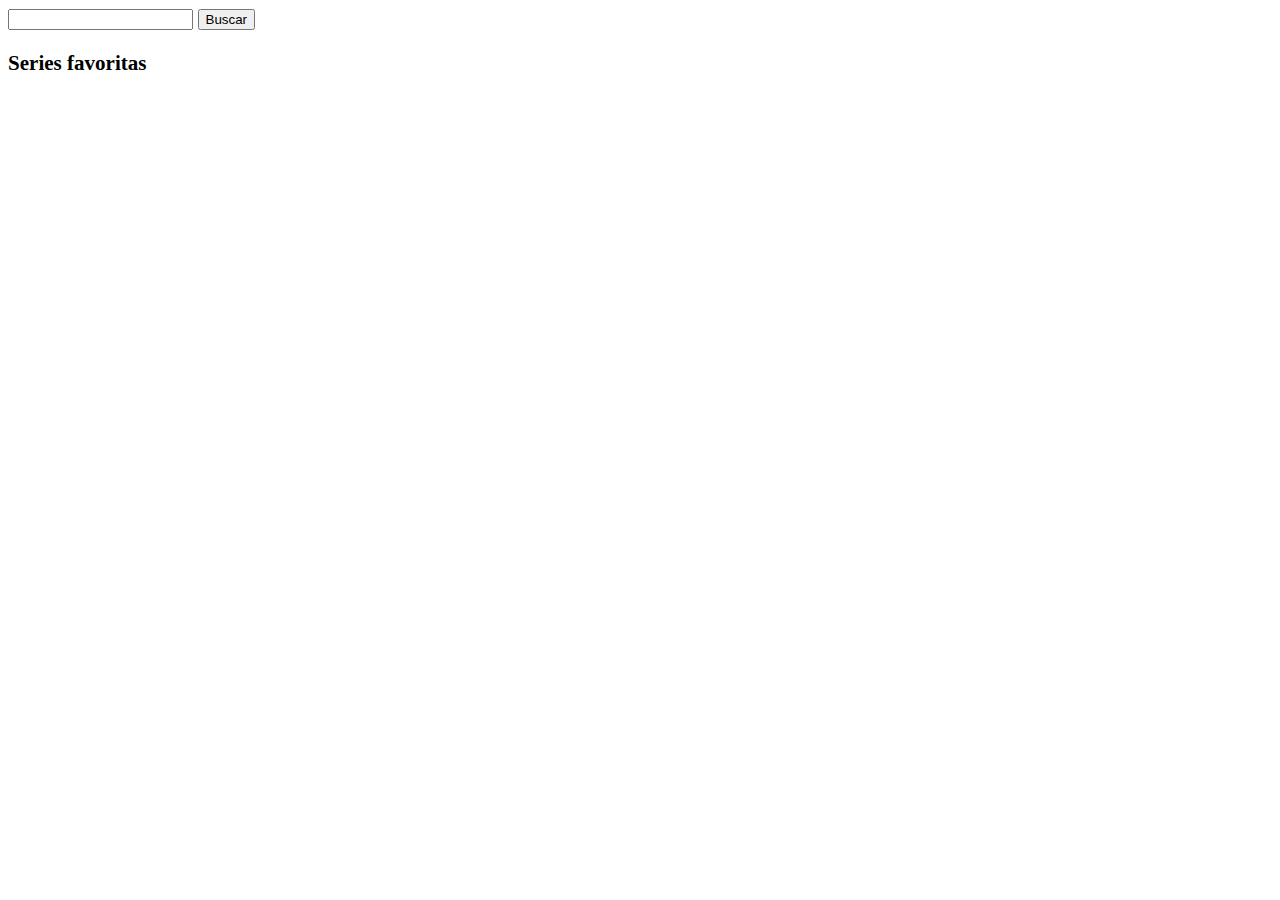
==== docs/index.html @ 514a2e36 "Build docs directory" ====
<!DOCTYPE html>
<html lang="es">
    
    <head>
        <meta charset="UTF-8">
        <title>Adalab Web Starter Kit</title>
        <link rel="icon" href="favicon.png" />
        <link rel="stylesheet" href="assets/css/main.css">
    </head>
    
    <body>
        <form action="" class="form-search">
            <input type="text" id="form-search__input">
            <button type="submit" class="form-search__button">Buscar</button>
        </form>
        <div class="series">
            <div class="series__highlight">
                 <h3>Series favoritas</h3> 
                <ul class="series__favorites"></ul>
            </div>
            <ul class="series__search"></ul>
        </div>
        <script src="assets/js/main.js"></script>
    </body>

</html>
---- docs/assets/css/main.css ----
body {font-size: 18px;}.series {display: grid;grid-template-columns: 300px 1fr;}.favorite {background-color: crimson;color: white;}
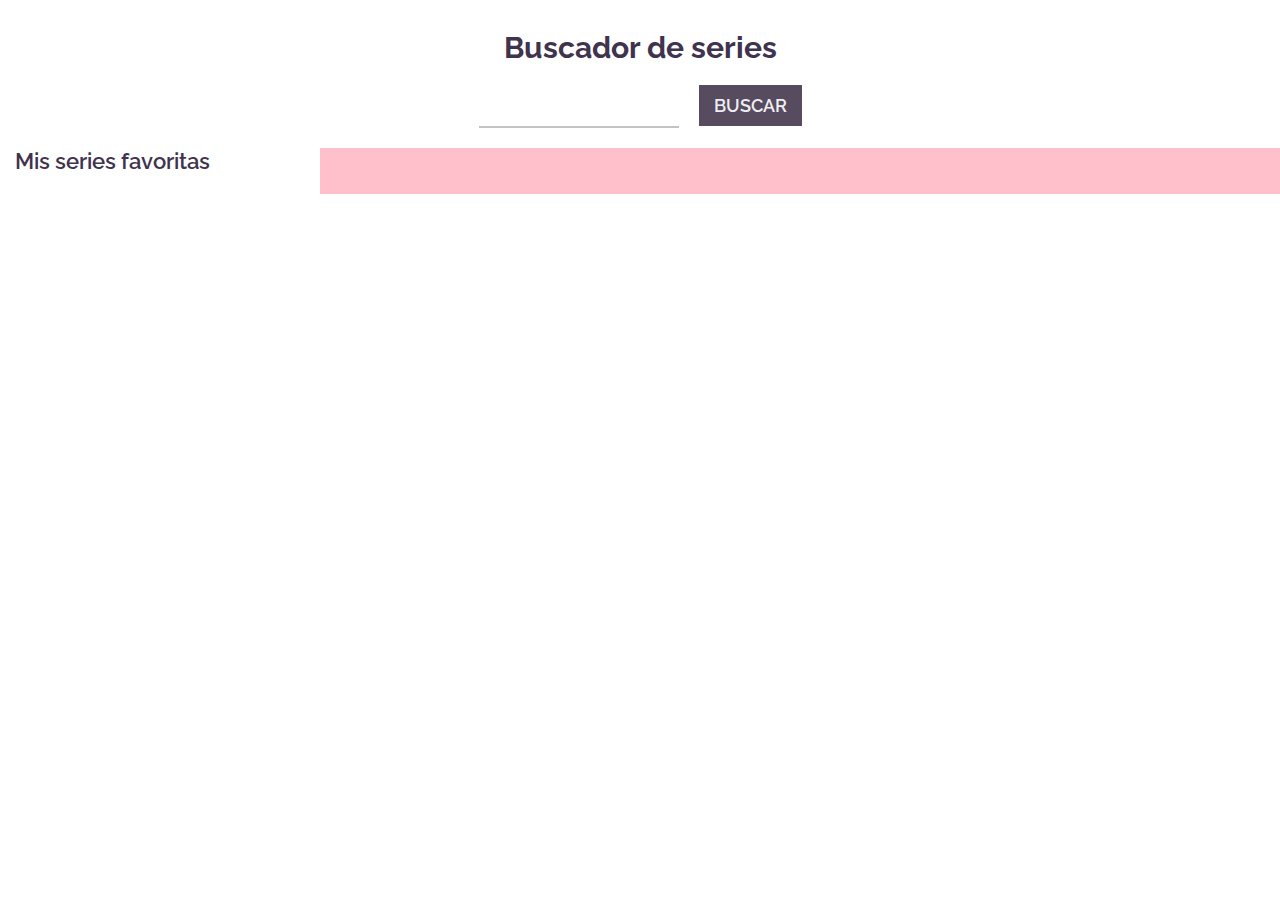
==== commit 6d6f2064: "Build docs directory" ====
--- a/docs/index.html
+++ b/docs/index.html
@@ -3,19 +3,23 @@
     
     <head>
         <meta charset="UTF-8">
-        <title>Adalab Web Starter Kit</title>
-        <link rel="icon" href="favicon.png" />
+        <title>Buscador de series</title>
+        <!-- <link rel="icon" href="favicon.png"/>-->
+        <link href="https://fonts.googleapis.com/css?family=PT+Mono|Raleway:400,600"
+        rel="stylesheet">
         <link rel="stylesheet" href="assets/css/main.css">
     </head>
     
     <body>
         <form action="" class="form-search">
-            <input type="text" id="form-search__input">
+             <h1 class="form-search__title">Buscador de series</h1>
+
+            <input type="text" id="form-search__input" class="form-search__input">
             <button type="submit" class="form-search__button">Buscar</button>
         </form>
         <div class="series">
             <div class="series__highlight">
-                 <h3>Series favoritas</h3> 
+                 <h3 class="title-highlight">Mis series favoritas</h3> 
                 <ul class="series__favorites"></ul>
             </div>
             <ul class="series__search"></ul>
--- a/docs/assets/css/main.css
+++ b/docs/assets/css/main.css
@@ -1 +1 @@
-body {font-size: 18px;}.series {display: grid;grid-template-columns: 300px 1fr;}.favorite {background-color: crimson;color: white;}
+*,*::after,*::before {margin: 0;padding: 0;-webkit-box-sizing: border-box;box-sizing: border-box;}body {font-family: "Raleway",sans-serif;font-weight: 400;font-size: 18px;}input {border: 0;}button {-webkit-appearance: none;-moz-appearance: none;appearance: none;border: 0;}ul,ol {list-style: none;margin: 0;padding: 0;}.form-search {text-align: center;margin-bottom: 20px;}.form-search__title {font-size: 30px;padding-top: 30px;margin-bottom: 20px;color: #3F334D;}.form-search__input {width: 200px;padding: 10px 5px;margin-right: 15px;border-bottom: 2px solid #C0C5C1;font-family: "PT Mono",monospace;font-size: 18px;}.form-search__button {padding: 10px 15px;font-family: "Raleway",sans-serif;font-size: 18px;font-weight: 600;text-transform: uppercase;background-color: #574B60;color: #f0eef3;}.series {display: grid;grid-gap: 20px;grid-template-columns: 300px 1fr;}.series__highlight {padding: 0 15px;}.series__search {background-color: pink;display: -webkit-box;display: -ms-flexbox;display: flex;-ms-flex-wrap: wrap;flex-wrap: wrap;-ms-flex-pack: distribute;justify-content: space-around;}.favorites {display: -webkit-box;display: -ms-flexbox;display: flex;-webkit-box-align: center;-ms-flex-align: center;align-items: center;margin-bottom: 15px;}.favorites__title {font-size: 14px;}.favorites__image {height: 120px;margin-right: 20px;}.title-highlight {font-size: 22px;margin-bottom: 20px;color: #3F334D;font-weight: 600;}.favorite {background-color: crimson;color: white;}
